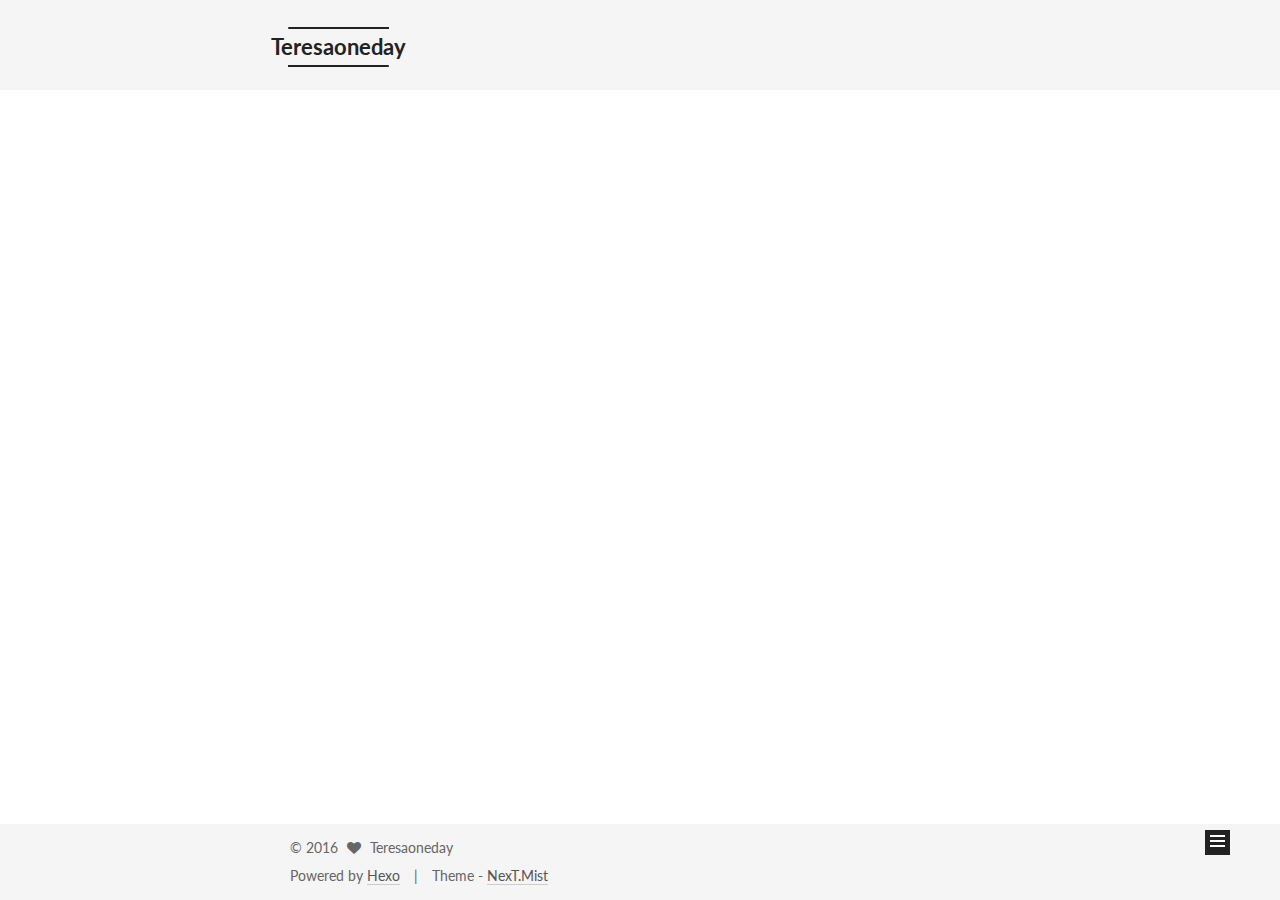
==== index.html @ 69034a3d "Site updated: 2016-11-08 19:43:27" ====
<!doctype html>



  


<html class="theme-next mist use-motion">
<head>
  <meta charset="UTF-8"/>
<meta http-equiv="X-UA-Compatible" content="IE=edge,chrome=1" />
<meta name="viewport" content="width=device-width, initial-scale=1, maximum-scale=1"/>



<meta http-equiv="Cache-Control" content="no-transform" />
<meta http-equiv="Cache-Control" content="no-siteapp" />












  
  
  <link href="/lib/fancybox/source/jquery.fancybox.css?v=2.1.5" rel="stylesheet" type="text/css" />




  
  
  
  

  
    
    
  

  

  

  

  

  
    
    
    <link href="//fonts.googleapis.com/css?family=Lato:300,300italic,400,400italic,700,700italic&subset=latin,latin-ext" rel="stylesheet" type="text/css">
  






<link href="/lib/font-awesome/css/font-awesome.min.css?v=4.4.0" rel="stylesheet" type="text/css" />

<link href="/css/main.css?v=5.0.2" rel="stylesheet" type="text/css" />


  <meta name="keywords" content="Hexo, NexT" />








  <link rel="shortcut icon" type="image/x-icon" href="/favicon.ico?v=5.0.2" />






<meta property="og:type" content="website">
<meta property="og:title" content="Teresaoneday">
<meta property="og:url" content="http://yoursite.com/index.html">
<meta property="og:site_name" content="Teresaoneday">
<meta name="twitter:card" content="summary">
<meta name="twitter:title" content="Teresaoneday">



<script type="text/javascript" id="hexo.configuration">
  var NexT = window.NexT || {};
  var CONFIG = {
    scheme: 'Mist',
    sidebar: {"position":"left","display":"post"},
    fancybox: true,
    motion: true,
    duoshuo: {
      userId: '0',
      author: 'Author'
    }
  };
</script>




  <link rel="canonical" href="http://yoursite.com/"/>


  <title> Teresaoneday </title>
</head>

<body itemscope itemtype="//schema.org/WebPage" lang="">

  










  
  
    
  

  <div class="container one-collumn sidebar-position-left 
   page-home 
 ">
    <div class="headband"></div>

    <header id="header" class="header" itemscope itemtype="//schema.org/WPHeader">
      <div class="header-inner"><div class="site-meta ">
  

  <div class="custom-logo-site-title">
    <a href="/"  class="brand" rel="start">
      <span class="logo-line-before"><i></i></span>
      <span class="site-title">Teresaoneday</span>
      <span class="logo-line-after"><i></i></span>
    </a>
  </div>
  <p class="site-subtitle"></p>
</div>

<div class="site-nav-toggle">
  <button>
    <span class="btn-bar"></span>
    <span class="btn-bar"></span>
    <span class="btn-bar"></span>
  </button>
</div>

<nav class="site-nav">
  

  
    <ul id="menu" class="menu">
      
        
        <li class="menu-item menu-item-home">
          <a href="/" rel="section">
            
            Home
          </a>
        </li>
      
        
        <li class="menu-item menu-item-archives">
          <a href="/archives" rel="section">
            
            Archives
          </a>
        </li>
      
        
        <li class="menu-item menu-item-tags">
          <a href="/tags" rel="section">
            
            Tags
          </a>
        </li>
      
        
        <li class="menu-item menu-item-schedule">
          <a href="/schedule" rel="section">
            
            Schedule
          </a>
        </li>
      

      
    </ul>
  

  
</nav>

 </div>
    </header>

    <main id="main" class="main">
      <div class="main-inner">
        <div class="content-wrap">
          <div id="content" class="content">
            
  <section id="posts" class="posts-expand">
    
      

  
  

  
  
  

  <article class="post post-type-normal " itemscope itemtype="//schema.org/Article">

    
      <header class="post-header">

        
        
          <h1 class="post-title" itemprop="name headline">
            
            
              
                
                <a class="post-title-link" href="/2016/11/08/hello-world/" itemprop="url">
                  Hello Teresaoneday
                </a>
              
            
          </h1>
        

        <div class="post-meta">
          <span class="post-time">
            <span class="post-meta-item-icon">
              <i class="fa fa-calendar-o"></i>
            </span>
            <span class="post-meta-item-text">Posted on</span>
            <time itemprop="dateCreated" datetime="2016-11-08T18:51:09+08:00" content="2016-11-08">
              2016-11-08
            </time>
          </span>

          

          
            
          

          

          
          

          
        </div>
      </header>
    


    <div class="post-body" itemprop="articleBody">

      
      

      
        
          
            <p>Welcome to <a href="https://hexo.io/" target="_blank" rel="external">Hexo</a>! This is your very first post. Check <a href="https://hexo.io/docs/" target="_blank" rel="external">documentation</a> for more info. If you get any problems when using Hexo, you can find the answer in <a href="https://hexo.io/docs/troubleshooting.html" target="_blank" rel="external">troubleshooting</a> or you can ask me on <a href="https://github.com/hexojs/hexo/issues" target="_blank" rel="external">GitHub</a>.</p>

          
        
      
    </div>

    <div>
      
    </div>

    <div>
      
    </div>

    <footer class="post-footer">
      

      

      
      
        <div class="post-eof"></div>
      
    </footer>
  </article>


    
  </section>

  


          </div>
          


          

        </div>
        
          
  
  <div class="sidebar-toggle">
    <div class="sidebar-toggle-line-wrap">
      <span class="sidebar-toggle-line sidebar-toggle-line-first"></span>
      <span class="sidebar-toggle-line sidebar-toggle-line-middle"></span>
      <span class="sidebar-toggle-line sidebar-toggle-line-last"></span>
    </div>
  </div>

  <aside id="sidebar" class="sidebar">
    <div class="sidebar-inner">

      

      

      <section class="site-overview sidebar-panel  sidebar-panel-active ">
        <div class="site-author motion-element" itemprop="author" itemscope itemtype="//schema.org/Person">
          <img class="site-author-image" itemprop="image"
               src="/images/avatar.gif"
               alt="Teresaoneday" />
          <p class="site-author-name" itemprop="name">Teresaoneday</p>
          <p class="site-description motion-element" itemprop="description"></p>
        </div>
        <nav class="site-state motion-element">
          <div class="site-state-item site-state-posts">
            <a href="/archives">
              <span class="site-state-item-count">1</span>
              <span class="site-state-item-name">posts</span>
            </a>
          </div>

          

          

        </nav>

        

        <div class="links-of-author motion-element">
          
        </div>

        
        

        
        

      </section>

      

    </div>
  </aside>


        
      </div>
    </main>

    <footer id="footer" class="footer">
      <div class="footer-inner">
        <div class="copyright" >
  
  &copy; 
  <span itemprop="copyrightYear">2016</span>
  <span class="with-love">
    <i class="fa fa-heart"></i>
  </span>
  <span class="author" itemprop="copyrightHolder">Teresaoneday</span>
</div>

<div class="powered-by">
  Powered by <a class="theme-link" href="https://hexo.io">Hexo</a>
</div>

<div class="theme-info">
  Theme -
  <a class="theme-link" href="https://github.com/iissnan/hexo-theme-next">
    NexT.Mist
  </a>
</div>

        

        
      </div>
    </footer>

    <div class="back-to-top">
      <i class="fa fa-arrow-up"></i>
    </div>
  </div>

  

<script type="text/javascript">
  if (Object.prototype.toString.call(window.Promise) !== '[object Function]') {
    window.Promise = null;
  }
</script>









  



  
  <script type="text/javascript" src="/lib/jquery/index.js?v=2.1.3"></script>

  
  <script type="text/javascript" src="/lib/fastclick/lib/fastclick.min.js?v=1.0.6"></script>

  
  <script type="text/javascript" src="/lib/jquery_lazyload/jquery.lazyload.js?v=1.9.7"></script>

  
  <script type="text/javascript" src="/lib/velocity/velocity.min.js?v=1.2.1"></script>

  
  <script type="text/javascript" src="/lib/velocity/velocity.ui.min.js?v=1.2.1"></script>

  
  <script type="text/javascript" src="/lib/fancybox/source/jquery.fancybox.pack.js?v=2.1.5"></script>


  


  <script type="text/javascript" src="/js/src/utils.js?v=5.0.2"></script>

  <script type="text/javascript" src="/js/src/motion.js?v=5.0.2"></script>



  
  

  

  


  <script type="text/javascript" src="/js/src/bootstrap.js?v=5.0.2"></script>



  



  




  
  

  

  

  

  


</body>
</html>
---- css/main.css ----
/* normalize.css v3.0.2 | MIT License | git.io/normalize */
html {
  font-family: sans-serif; /* 1 */
  -ms-text-size-adjust: 100%; /* 2 */
  -webkit-text-size-adjust: 100%; /* 2 */
}
body {
  margin: 0;
}
article,
aside,
details,
figcaption,
figure,
footer,
header,
hgroup,
main,
menu,
nav,
section,
summary {
  display: block;
}
audio,
canvas,
progress,
video {
  display: inline-block; /* 1 */
  vertical-align: baseline; /* 2 */
}
audio:not([controls]) {
  display: none;
  height: 0;
}
[hidden],
template {
  display: none;
}
a {
  background-color: transparent;
}
a:active,
a:hover {
  outline: 0;
}
abbr[title] {
  border-bottom: 1px dotted;
}
b,
strong {
  font-weight: bold;
}
dfn {
  font-style: italic;
}
h1 {
  font-size: 2em;
  margin: 0.67em 0;
}
mark {
  background: #ff0;
  color: #000;
}
small {
  font-size: 80%;
}
sub,
sup {
  font-size: 75%;
  line-height: 0;
  position: relative;
  vertical-align: baseline;
}
sup {
  top: -0.5em;
}
sub {
  bottom: -0.25em;
}
img {
  border: 0;
}
svg:not(:root) {
  overflow: hidden;
}
figure {
  margin: 1em 40px;
}
hr {
  -moz-box-sizing: content-box;
  box-sizing: content-box;
  height: 0;
}
pre {
  overflow: auto;
}
code,
kbd,
pre,
samp {
  font-family: monospace, monospace;
  font-size: 1em;
}
button,
input,
optgroup,
select,
textarea {
  color: inherit; /* 1 */
  font: inherit; /* 2 */
  margin: 0; /* 3 */
}
button {
  overflow: visible;
}
button,
select {
  text-transform: none;
}
button,
html input[type="button"],
input[type="reset"],
input[type="submit"] {
  -webkit-appearance: button; /* 2 */
  cursor: pointer; /* 3 */
}
button[disabled],
html input[disabled] {
  cursor: default;
}
button::-moz-focus-inner,
input::-moz-focus-inner {
  border: 0;
  padding: 0;
}
input {
  line-height: normal;
}
input[type="checkbox"],
input[type="radio"] {
  box-sizing: border-box; /* 1 */
  padding: 0; /* 2 */
}
input[type="number"]::-webkit-inner-spin-button,
input[type="number"]::-webkit-outer-spin-button {
  height: auto;
}
input[type="search"] {
  -webkit-appearance: textfield; /* 1 */
  -moz-box-sizing: content-box;
  -webkit-box-sizing: content-box; /* 2 */
  box-sizing: content-box;
}
input[type="search"]::-webkit-search-cancel-button,
input[type="search"]::-webkit-search-decoration {
  -webkit-appearance: none;
}
fieldset {
  border: 1px solid #c0c0c0;
  margin: 0 2px;
  padding: 0.35em 0.625em 0.75em;
}
legend {
  border: 0; /* 1 */
  padding: 0; /* 2 */
}
textarea {
  overflow: auto;
}
optgroup {
  font-weight: bold;
}
table {
  border-collapse: collapse;
  border-spacing: 0;
}
td,
th {
  padding: 0;
}
::selection {
  background: #262a30;
  color: #fff;
}
body {
  position: relative;
  font-family: 'Lato', "PingFang SC", "Microsoft YaHei", sans-serif;
  font-size: 14px;
  line-height: 2;
  color: #555;
  background: #fff;
}
@media (max-width: 767px) {
  body {
    padding-right: 0 !important;
  }
}
@media (min-width: 768px) and (max-width: 991px) {
  body {
    padding-right: 0 !important;
  }
}
@media (min-width: 1600px) {
  body {
    font-size: 16px;
  }
}
h1,
h2,
h3,
h4,
h5,
h6 {
  margin: 0;
  padding: 0;
  font-weight: bold;
  line-height: 1.5;
  font-family: 'Lato', "PingFang SC", "Microsoft YaHei", sans-serif;
}
h2,
h3,
h4,
h5,
h6 {
  margin: 20px 0 15px;
}
h1 {
  font-size: 24px;
}
@media (max-width: 767px) {
  h1 {
    font-size: 20px;
  }
}
h2 {
  font-size: 22px;
}
@media (max-width: 767px) {
  h2 {
    font-size: 18px;
  }
}
h3 {
  font-size: 20px;
}
@media (max-width: 767px) {
  h3 {
    font-size: 16px;
  }
}
h4 {
  font-size: 18px;
}
@media (max-width: 767px) {
  h4 {
    font-size: 14px;
  }
}
h5 {
  font-size: 16px;
}
@media (max-width: 767px) {
  h5 {
    font-size: 12px;
  }
}
h6 {
  font-size: 14px;
}
@media (max-width: 767px) {
  h6 {
    font-size: 10px;
  }
}
p {
  margin: 0 0 25px 0;
}
a {
  color: #555;
  text-decoration: none;
  border-bottom: 1px solid #999;
  word-wrap: break-word;
}
a:hover {
  color: #222;
  border-bottom-color: #222;
}
ul {
  list-style: none;
}
blockquote {
  margin: 0;
  padding: 0;
}
img {
  display: block;
  margin: auto;
  max-width: 100%;
  height: auto;
}
hr {
  margin: 40px 0;
  height: 3px;
  border: none;
  background-color: #ddd;
  background-image: repeating-linear-gradient(-45deg, #fff, #fff 4px, transparent 4px, transparent 8px);
}
blockquote {
  padding: 0 15px;
  color: #666;
  border-left: 4px solid #ddd;
}
blockquote cite::before {
  content: "-";
  padding: 0 5px;
}
dt {
  font-weight: 700;
}
dd {
  margin: 0;
  padding: 0;
}
.text-left {
  text-align: left;
}
.text-center {
  text-align: center;
}
.text-right {
  text-align: right;
}
.text-justify {
  text-align: justify;
}
.text-nowrap {
  white-space: nowrap;
}
.text-lowercase {
  text-transform: lowercase;
}
.text-uppercase {
  text-transform: uppercase;
}
.text-capitalize {
  text-transform: capitalize;
}
.center-block {
  display: block;
  margin-left: auto;
  margin-right: auto;
}
.clearfix:before,
.clearfix:after {
  content: " ";
  display: table;
}
.clearfix:after {
  clear: both;
}
.pullquote {
  width: 45%;
}
.pullquote.left {
  float: left;
  margin-left: 5px;
  margin-right: 10px;
}
.pullquote.right {
  float: right;
  margin-left: 10px;
  margin-right: 5px;
}
.affix.affix.affix {
  position: fixed;
}
.translation {
  margin-top: -20px;
  font-size: 14px;
  color: #999;
}
.scrollbar-measure {
  width: 100px;
  height: 100px;
  overflow: scroll;
  position: absolute;
  top: -9999px;
}
.use-motion .motion-element {
  opacity: 0;
}
#local-search-input {
  padding: 3px;
  border: none;
  text-indent: 14px;
  border-radius: 0;
  width: 140px;
  outline: none;
  border-bottom: 1px solid #999;
  background: inherit;
  opacity: 0.5;
}
#local-search-input:focus {
  opacity: 1;
}
.search-icon {
  position: absolute;
  top: 9px;
}
table {
  margin: 20px 0;
  width: 100%;
  border-collapse: collapse;
  border-spacing: 0;
  border: 1px solid #ddd;
  font-size: 14px;
  table-layout: fixed;
  word-wrap: break-all;
}
table>tbody>tr:nth-of-type(odd) {
  background-color: #f9f9f9;
}
table>tbody>tr:hover {
  background-color: #f5f5f5;
}
caption,
th,
td {
  padding: 8px;
  text-align: left;
  vertical-align: middle;
  font-weight: normal;
}
th,
td {
  border-bottom: 3px solid #ddd;
  border-right: 1px solid #eee;
}
th {
  padding-bottom: 10px;
  font-weight: 700;
}
td {
  border-bottom-width: 1px;
}
html,
body {
  height: 100%;
}
.container {
  position: relative;
  min-height: 100%;
}
.header-inner {
  margin: 0 auto;
  padding: 100px 0 70px;
  width: 700px;
}
@media (min-width: 1600px) {
  .container .header-inner {
    width: 900px;
  }
}
.main {
  padding-bottom: 150px;
}
.main-inner {
  margin: 0 auto;
  width: 700px;
}
@media (min-width: 1600px) {
  .container .main-inner {
    width: 900px;
  }
}
.footer {
  position: absolute;
  left: 0;
  bottom: 0;
  width: 100%;
  min-height: 50px;
}
.footer-inner {
  box-sizing: border-box;
  margin: 20px auto;
  width: 700px;
}
@media (min-width: 1600px) {
  .container .footer-inner {
    width: 900px;
  }
}
pre,
.highlight {
  overflow: auto;
  margin: 20px 0;
  padding: 15px;
  font-size: 13px;
  color: #4d4d4c;
  background: #f7f7f7;
  line-height: 1.6;
}
pre,
code {
  font-family: consolas, Menlo, "PingFang SC", "Microsoft YaHei", monospace;
}
code {
  padding: 2px 4px;
  word-wrap: break-all;
  color: #4d4d4c;
  background: #f7f7f7;
  border-radius: 3px;
  font-size: 13px;
}
pre code {
  padding: 0;
  color: #4d4d4c;
  background: none;
  text-shadow: none;
}
.highlight pre {
  border: none;
  margin: 0;
  padding: 1px;
}
.highlight table {
  margin: 0;
  width: auto;
  border: none;
}
.highlight td {
  border: none;
  padding: 0;
}
.highlight figcaption {
  font-size: 1em;
  color: #4d4d4c;
  line-height: 1em;
  margin-bottom: 1em;
}
.highlight figcaption:before,
.highlight figcaption:after {
  content: " ";
  display: table;
}
.highlight figcaption:after {
  clear: both;
}
.highlight figcaption a {
  float: right;
  color: #4d4d4c;
}
.highlight figcaption a:hover {
  border-bottom-color: #4d4d4c;
}
.highlight .gutter pre {
  color: #666;
  text-align: right;
  padding-right: 20px;
}
.highlight .line {
  height: 20px;
}
.gutter {
  -webkit-user-select: none;
  -moz-user-select: none;
  -ms-user-select: none;
  user-select: none;
}
.gist table {
  width: auto;
}
.gist table td {
  border: none;
}
pre .deletion {
  background: #fdd;
}
pre .addition {
  background: #dfd;
}
pre .meta {
  color: #8959a8;
}
pre .comment {
  color: #8e908c;
}
pre .variable,
pre .attribute,
pre .tag,
pre .regexp,
pre .ruby .constant,
pre .xml .tag .title,
pre .xml .pi,
pre .xml .doctype,
pre .html .doctype,
pre .css .id,
pre .css .class,
pre .css .pseudo {
  color: #c82829;
}
pre .number,
pre .preprocessor,
pre .built_in,
pre .literal,
pre .params,
pre .constant,
pre .command {
  color: #f5871f;
}
pre .ruby .class .title,
pre .css .rules .attribute,
pre .string,
pre .value,
pre .inheritance,
pre .header,
pre .ruby .symbol,
pre .xml .cdata,
pre .special,
pre .number,
pre .formula {
  color: #718c00;
}
pre .title,
pre .css .hexcolor {
  color: #3e999f;
}
pre .function,
pre .python .decorator,
pre .python .title,
pre .ruby .function .title,
pre .ruby .title .keyword,
pre .perl .sub,
pre .javascript .title,
pre .coffeescript .title {
  color: #4271ae;
}
pre .keyword,
pre .javascript .function {
  color: #8959a8;
}
.full-image.full-image.full-image {
  border: none;
  max-width: 100%;
  width: auto;
  margin: 20px auto;
}
@media (min-width: 992px) {
  .full-image.full-image.full-image {
    max-width: none;
    width: 126%;
    margin: 0 -13%;
  }
}
.blockquote-center,
.page-home .post-type-quote blockquote,
.page-post-detail .post-type-quote blockquote {
  position: relative;
  margin: 40px 0;
  padding: 0;
  border-left: none;
  text-align: center;
}
.blockquote-center::before,
.page-home .post-type-quote blockquote::before,
.page-post-detail .post-type-quote blockquote::before,
.blockquote-center::after,
.page-home .post-type-quote blockquote::after,
.page-post-detail .post-type-quote blockquote::after {
  position: absolute;
  content: ' ';
  display: block;
  width: 100%;
  height: 24px;
  opacity: 0.2;
  background-repeat: no-repeat;
  background-position: 0 -6px;
  background-size: 22px 22px;
}
.blockquote-center::before,
.page-home .post-type-quote blockquote::before,
.page-post-detail .post-type-quote blockquote::before {
  top: -20px;
  background-image: url("../images/quote-l.svg");
  border-top: 1px solid #ccc;
}
.blockquote-center::after,
.page-home .post-type-quote blockquote::after,
.page-post-detail .post-type-quote blockquote::after {
  bottom: -20px;
  background-image: url("../images/quote-r.svg");
  border-bottom: 1px solid #ccc;
  background-position: 100% 8px;
}
.blockquote-center p,
.page-home .post-type-quote blockquote p,
.page-post-detail .post-type-quote blockquote p,
.blockquote-center div,
.page-home .post-type-quote blockquote div,
.page-post-detail .post-type-quote blockquote div {
  text-align: center;
}
.post .post-body .group-picture img {
  box-sizing: border-box;
  padding: 0 3px;
  border: none;
}
.post .group-picture-row {
  overflow: hidden;
  margin-top: 6px;
}
.post .group-picture-row:first-child {
  margin-top: 0;
}
.post .group-picture-column {
  float: left;
}
.page-post-detail .post-body .group-picture-column {
  float: none;
  margin-top: 10px;
  width: auto !important;
}
.page-post-detail .post-body .group-picture-column img {
  margin: 0 auto;
}
.page-archive .group-picture-container {
  overflow: hidden;
}
.page-archive .group-picture-row {
  float: left;
}
.page-archive .group-picture-row:first-child {
  margin-top: 6px;
}
.page-archive .group-picture-column {
  max-width: 150px;
  max-height: 150px;
}
.btn {
  display: inline-block;
  padding: 0 20px;
  font-size: 14px;
  color: #fff;
  background: #222;
  border: 2px solid #222;
  text-decoration: none;
  border-radius: 0;
  transition-property: background-color;
  transition-duration: 0.2s;
  transition-timing-function: ease-in-out;
  transition-delay: 0s;
}
.btn:hover,
.post-more-link .btn:hover {
  border-color: #222;
  color: #222;
  background: #fff;
}
.btn-bar {
  display: block;
  width: 22px;
  height: 2px;
  background: #555;
  border-radius: 1px;
}
.btn-bar+.btn-bar {
  margin-top: 4px;
}
.pagination {
  margin: 120px 0 40px;
  text-align: center;
  border-top: 1px solid #eee;
}
.page-number-basic,
.pagination .prev,
.pagination .next,
.pagination .page-number,
.pagination .space {
  display: inline-block;
  position: relative;
  top: -1px;
  margin: 0 10px;
  padding: 0 10px;
  line-height: 30px;
}
@media (max-width: 767px) {
  .page-number-basic,
  .pagination .prev,
  .pagination .next,
  .pagination .page-number,
  .pagination .space {
    margin: 0 5px;
  }
}
.pagination .prev,
.pagination .next,
.pagination .page-number {
  border-bottom: 0;
  border-top: 1px solid #eee;
  transition-property: border-color;
  transition-duration: 0.2s;
  transition-timing-function: ease-in-out;
  transition-delay: 0s;
}
.pagination .prev:hover,
.pagination .next:hover,
.pagination .page-number:hover {
  border-top-color: #222;
}
.pagination .space {
  padding: 0;
  margin: 0;
}
.pagination .prev {
  margin-left: 0;
}
.pagination .next {
  margin-right: 0;
}
.pagination .page-number.current {
  color: #fff;
  background: #ccc;
  border-top-color: #ccc;
}
@media (max-width: 767px) {
  .pagination {
    border-top: none;
  }
  .pagination .prev,
  .pagination .next,
  .pagination .page-number {
    margin-bottom: 10px;
    border-top: 0;
    border-bottom: 1px solid #eee;
  }
  .pagination .prev:hover,
  .pagination .next:hover,
  .pagination .page-number:hover {
    border-bottom-color: #222;
  }
}
.comments {
  margin: 60px 20px 0;
}
.tag-cloud {
  text-align: center;
}
.tag-cloud a {
  display: inline-block;
  margin: 10px;
}
.back-to-top {
  box-sizing: border-box;
  position: fixed;
  bottom: -100px;
  right: 50px;
  z-index: 1050;
  padding: 0 6px;
  width: 25px;
  background: #222;
  font-size: 12px;
  opacity: 1;
  color: #fff;
  cursor: pointer;
  text-align: center;
  -webkit-transform: translateZ(0);
  transition-property: bottom;
  transition-duration: 0.2s;
  transition-timing-function: ease-in-out;
  transition-delay: 0s;
}
@media (max-width: 767px) {
  .back-to-top {
    display: none;
  }
}
@media (min-width: 768px) and (max-width: 991px) {
  .back-to-top {
    display: none;
  }
}
.back-to-top.back-to-top-on {
  bottom: 19px;
}
.header {
  background: #fff;
}
.header-inner {
  position: relative;
}
.headband {
  height: 3px;
  background: #222;
}
.site-meta {
  margin: 0;
  text-align: left;
}
@media (max-width: 767px) {
  .site-meta {
    text-align: center;
  }
}
.brand {
  position: relative;
  display: inline-block;
  padding: 0 40px;
  color: #222;
  background: #222;
  border-bottom: none;
}
.brand:hover {
  color: #222;
}
.logo {
  display: inline-block;
  margin-right: 5px;
  line-height: 36px;
  vertical-align: top;
}
.site-title {
  display: inline-block;
  vertical-align: top;
  line-height: 36px;
  font-size: 20px;
  font-weight: normal;
  font-family: 'Lato', "PingFang SC", "Microsoft YaHei", sans-serif;
}
.site-subtitle {
  margin-top: 10px;
  font-size: 13px;
  color: #999;
}
.use-motion .brand {
  opacity: 0;
}
.use-motion .logo,
.use-motion .site-title,
.use-motion .site-subtitle {
  opacity: 0;
  position: relative;
  top: -10px;
}
.site-nav-toggle {
  display: none;
  position: absolute;
  top: 10px;
  left: 10px;
}
@media (max-width: 767px) {
  .site-nav-toggle {
    display: block;
  }
}
.site-nav-toggle button {
  margin-top: 2px;
  padding: 9px 10px;
  background: transparent;
  border: none;
}
@media (max-width: 767px) {
  .site-nav {
    display: none;
    margin: 0 -10px;
    padding: 0 10px;
    clear: both;
    border-top: 1px solid #ddd;
  }
}
@media (min-width: 768px) and (max-width: 991px) {
  .site-nav {
    display: block !important;
  }
}
@media (min-width: 992px) {
  .site-nav {
    display: block !important;
  }
}
.menu {
  margin-top: 20px;
  padding-left: 0;
  text-align: center;
}
.menu .menu-item {
  display: inline-block;
  margin: 0 10px;
}
@media screen and (max-width: 767px) {
  .menu .menu-item {
    margin-top: 10px;
  }
}
.menu .menu-item a {
  display: block;
  font-size: 13px;
  text-transform: capitalize;
  line-height: inherit;
  border-bottom: 1px solid transparent;
  transition-property: border-color;
  transition-duration: 0.2s;
  transition-timing-function: ease-in-out;
  transition-delay: 0s;
}
.menu .menu-item a:hover {
  border-bottom-color: #222;
}
.menu .menu-item .fa {
  margin-right: 5px;
}
.use-motion .menu-item {
  opacity: 0;
}
.post-body {
  font-family: 'Lato', "PingFang SC", "Microsoft YaHei", sans-serif;
}
@media (max-width: 767px) {
  .post-body {
    word-break: break-word;
  }
}
.post-body .fancybox img {
  display: block !important;
  margin: 0 auto;
  cursor: pointer;
  cursor: zoom-in;
  cursor: -webkit-zoom-in;
}
.post-body .image-caption,
.post-body .figure .caption {
  margin: 10px auto 15px;
  text-align: center;
  font-size: 14px;
  color: #999;
  font-weight: bold;
  line-height: 1;
}
.post-sticky-flag {
  display: inline-block;
  font-size: 16px;
  -ms-transform: rotate(30deg);
  -webkit-transform: rotate(30deg);
  -moz-transform: rotate(30deg);
  -ms-transform: rotate(30deg);
  -o-transform: rotate(30deg);
  transform: rotate(30deg);
}
.posts-expand {
  padding-top: 40px;
}
@media (max-width: 767px) {
  .posts-expand {
    margin: 0 20px;
  }
  .post-body pre,
  .post-body .highlight {
    padding: 10px;
  }
  .post-body pre .gutter pre,
  .post-body .highlight .gutter pre {
    padding-right: 10px;
  }
}
@media (min-width: 992px) {
  .posts-expand .post-body {
    text-align: justify;
  }
}
.posts-expand .post-body h2,
.posts-expand .post-body h3,
.posts-expand .post-body h4,
.posts-expand .post-body h5,
.posts-expand .post-body h6 {
  padding-top: 10px;
}
.posts-expand .post-body h2 .header-anchor,
.posts-expand .post-body h3 .header-anchor,
.posts-expand .post-body h4 .header-anchor,
.posts-expand .post-body h5 .header-anchor,
.posts-expand .post-body h6 .header-anchor {
  float: right;
  margin-left: 10px;
  color: #ccc;
  border-bottom-style: none;
  visibility: hidden;
}
.posts-expand .post-body h2 .header-anchor:hover,
.posts-expand .post-body h3 .header-anchor:hover,
.posts-expand .post-body h4 .header-anchor:hover,
.posts-expand .post-body h5 .header-anchor:hover,
.posts-expand .post-body h6 .header-anchor:hover {
  color: inherit;
}
.posts-expand .post-body h2:hover .header-anchor,
.posts-expand .post-body h3:hover .header-anchor,
.posts-expand .post-body h4:hover .header-anchor,
.posts-expand .post-body h5:hover .header-anchor,
.posts-expand .post-body h6:hover .header-anchor {
  visibility: visible;
}
.posts-expand .post-body ul li {
  list-style: circle;
}
.posts-expand .post-body img {
  box-sizing: border-box;
  margin: auto;
  padding: 3px;
  border: 1px solid #ddd;
}
.posts-expand .fancybox img {
  margin: 0 auto;
}
@media (max-width: 767px) {
  .posts-collapse {
    margin: 0 20px;
  }
  .posts-collapse .post-title,
  .posts-collapse .post-meta {
    display: block;
    width: auto;
    text-align: left;
  }
}
.posts-collapse {
  position: relative;
  z-index: 1010;
  margin-left: 0;
}
.posts-collapse::after {
  content: " ";
  position: absolute;
  top: 20px;
  left: 0;
  margin-left: -2px;
  width: 4px;
  height: 100%;
  background: #f5f5f5;
  z-index: -1;
}
@media (max-width: 767px) {
  .posts-collapse {
    margin: 0 20px;
  }
}
.posts-collapse .collection-title {
  position: relative;
  margin: 60px 0;
}
.posts-collapse .collection-title h2 {
  margin-left: 20px;
}
.posts-collapse .collection-title small {
  color: #bbb;
}
.posts-collapse .collection-title::before {
  content: " ";
  position: absolute;
  left: 0;
  top: 50%;
  margin-left: -4px;
  margin-top: -4px;
  width: 8px;
  height: 8px;
  background: #bbb;
  border-radius: 50%;
}
.posts-collapse .post {
  margin: 30px 0;
}
.posts-collapse .post-header {
  position: relative;
  transition-duration: 0.2s;
  transition-timing-function: ease-in-out;
  transition-delay: 0s;
  transition-property: border;
  border-bottom: 1px dashed #ccc;
}
.posts-collapse .post-header::before {
  content: " ";
  position: absolute;
  left: 0;
  top: 12px;
  width: 6px;
  height: 6px;
  margin-left: -4px;
  background: #bbb;
  border-radius: 50%;
  border: 1px solid #fff;
  transition-duration: 0.2s;
  transition-timing-function: ease-in-out;
  transition-delay: 0s;
  transition-property: background;
}
.posts-collapse .post-header:hover {
  border-bottom-color: #666;
}
.posts-collapse .post-header:hover::before {
  background: #222;
}
.posts-collapse .post-meta {
  position: absolute;
  font-size: 12px;
  left: 20px;
  top: 5px;
}
.posts-collapse .post-comments-count {
  display: none;
}
.posts-collapse .post-title {
  margin-left: 60px;
  font-size: 16px;
  font-weight: normal;
  line-height: inherit;
}
.posts-collapse .post-title::after {
  margin-left: 3px;
  opacity: 0.6;
}
.posts-collapse .post-title a {
  color: #666;
  border-bottom: none;
}
.page-home .post-type-quote .post-header,
.page-post-detail .post-type-quote .post-header,
.page-home .post-type-quote .post-tags,
.page-post-detail .post-type-quote .post-tags {
  display: none;
}
.posts-expand .post-title {
  font-size: 26px;
  text-align: center;
  word-break: break-word;
  font-weight: 400;
}
@media (max-width: 767px) {
  .posts-expand .post-title {
    font-size: 22px;
  }
}
.posts-expand .post-title-link {
  display: inline-block;
  position: relative;
  color: #555;
  border-bottom: none;
  line-height: 1.2;
  vertical-align: top;
}
.posts-expand .post-title-link::before {
  content: "";
  position: absolute;
  width: 100%;
  height: 2px;
  bottom: 0;
  left: 0;
  background-color: #000;
  visibility: hidden;
  -webkit-transform: scaleX(0);
  -moz-transform: scaleX(0);
  -ms-transform: scaleX(0);
  -o-transform: scaleX(0);
  transform: scaleX(0);
  transition-duration: 0.2s;
  transition-timing-function: ease-in-out;
  transition-delay: 0s;
}
.posts-expand .post-title-link:hover::before {
  visibility: visible;
  -webkit-transform: scaleX(1);
  -moz-transform: scaleX(1);
  -ms-transform: scaleX(1);
  -o-transform: scaleX(1);
  transform: scaleX(1);
}
.posts-expand .post-title-link .fa {
  font-size: 16px;
}
.posts-expand .post-meta {
  margin: 3px 0 60px 0;
  color: #999;
  font-family: 'Lato', "PingFang SC", "Microsoft YaHei", sans-serif;
  font-size: 12px;
  text-align: center;
}
.posts-expand .post-meta .post-category-list {
  display: inline-block;
  margin: 0;
  padding: 3px;
}
.posts-expand .post-meta .post-category-list-link {
  color: #999;
}
.post-meta-item-icon {
  display: none;
  margin-right: 3px;
}
@media (min-width: 768px) and (max-width: 991px) {
  .post-meta-item-icon {
    display: inline-block;
  }
}
@media (max-width: 767px) {
  .post-meta-item-icon {
    display: inline-block;
  }
}
@media (min-width: 768px) and (max-width: 991px) {
  .post-meta-item-text {
    display: none;
  }
}
@media (max-width: 767px) {
  .post-meta-item-text {
    display: none;
  }
}
@media (max-width: 767px) {
  .posts-expand .post-comments-count {
    display: none;
  }
}
.post-more-link {
  margin-top: 50px;
}
.post-more-link .btn {
  color: #555;
  font-size: 14px;
  background: transparent;
  border-radius: 0;
  line-height: 2;
}
.posts-expand .post-tags {
  margin-top: 40px;
  text-align: center;
}
.posts-expand .post-tags a {
  display: inline-block;
  margin-right: 10px;
  font-size: 13px;
}
.post-nav {
  overflow: hidden;
  margin-top: 60px;
  padding: 10px;
  white-space: nowrap;
  border-top: 1px solid #eee;
}
.post-nav-item {
  display: inline-block;
  width: 50%;
  white-space: normal;
}
.post-nav-item a {
  position: relative;
  display: inline-block;
  line-height: 25px;
  font-size: 14px;
  color: #555;
  border-bottom: none;
}
.post-nav-item a:hover {
  color: #222;
  border-bottom: none;
}
.post-nav-item a:active {
  top: 2px;
}
.post-nav-item a i {
  font-size: 12px;
}
.post-nav-prev {
  text-align: right;
}
.posts-expand .post-eof {
  display: block;
  margin: 80px auto 60px;
  width: 8%;
  height: 1px;
  background: #ccc;
  text-align: center;
}
.post:last-child .post-eof.post-eof.post-eof {
  display: none;
}
.post-gallery {
  display: table;
  table-layout: fixed;
  width: 100%;
  border-collapse: separate;
}
.post-gallery-row {
  display: table-row;
}
.post-gallery .post-gallery-img {
  display: table-cell;
  text-align: center;
  vertical-align: middle;
  border: none;
}
.post-gallery .post-gallery-img img {
  max-width: 100%;
  max-height: 100%;
  border: none;
}
.fancybox-close,
.fancybox-close:hover {
  border: none;
}
.sidebar {
  position: fixed;
  right: 0;
  top: 0;
  bottom: 0;
  width: 0;
  z-index: 1040;
  box-shadow: inset 0 2px 6px #000;
  background: #222;
  -webkit-transform: translateZ(0);
}
.sidebar a {
  color: #999;
  border-bottom-color: #555;
}
.sidebar a:hover {
  color: #eee;
}
@media (min-width: 768px) and (max-width: 991px) {
  .sidebar {
    display: none !important;
  }
}
@media (max-width: 767px) {
  .sidebar {
    display: none !important;
  }
}
.sidebar-inner {
  position: relative;
  padding: 20px 10px;
  color: #999;
  text-align: center;
}
.sidebar-toggle {
  position: fixed;
  right: 50px;
  bottom: 45px;
  width: 15px;
  height: 15px;
  padding: 5px;
  background: #222;
  line-height: 0;
  z-index: 1050;
  cursor: pointer;
  -webkit-transform: translateZ(0);
}
@media (min-width: 768px) and (max-width: 991px) {
  .sidebar-toggle {
    display: none;
  }
}
@media (max-width: 767px) {
  .sidebar-toggle {
    display: none;
  }
}
.sidebar-toggle-line {
  position: relative;
  display: inline-block;
  vertical-align: top;
  height: 2px;
  width: 100%;
  background: #fff;
  margin-top: 3px;
}
.sidebar-toggle-line:first-child {
  margin-top: 0;
}
.site-author-image {
  display: block;
  margin: 0 auto;
  padding: 2px;
  max-width: 96px;
  height: auto;
  border: 2px solid #333;
}
.site-author-name {
  margin: 5px 0 0;
  text-align: center;
  color: #f5f5f5;
  font-weight: normal;
}
.site-description {
  margin-top: 5px;
  text-align: center;
  font-size: 14px;
  color: #999;
}
.site-state {
  overflow: hidden;
  line-height: 1.4;
  white-space: nowrap;
  text-align: center;
}
.site-state-item {
  display: inline-block;
  padding: 0 15px;
  border-left: 1px solid #333;
}
.site-state-item:first-child {
  border-left: none;
}
.site-state-item a {
  border-bottom: none;
}
.site-state-item-count {
  display: block;
  text-align: center;
  color: inherit;
  font-weight: 600;
  font-size: 18px;
}
.site-state-item-name {
  font-size: 13px;
  color: inherit;
}
.feed-link {
  margin-top: 20px;
}
.feed-link a {
  display: inline-block;
  padding: 0 15px;
  color: #fc6423;
  border: 1px solid #fc6423;
  border-radius: 4px;
}
.feed-link a i {
  color: #fc6423;
  font-size: 14px;
}
.feed-link a:hover {
  color: #fff;
  background: #fc6423;
}
.feed-link a:hover i {
  color: #fff;
}
.links-of-author {
  margin-top: 20px;
}
.links-of-author a {
  display: inline-block;
  vertical-align: middle;
  margin-right: 10px;
  margin-bottom: 10px;
  border-bottom-color: #555;
  font-size: 13px;
}
.links-of-author a:before {
  display: inline-block;
  vertical-align: middle;
  margin-right: 3px;
  content: " ";
  width: 4px;
  height: 4px;
  border-radius: 50%;
  background: #16c8ed;
}
.links-of-blogroll {
  font-size: 13px;
}
.links-of-blogroll-title {
  margin-top: 20px;
  font-size: 14px;
  font-weight: 600;
}
.links-of-blogroll-list {
  margin: 0;
  padding: 0;
}
.links-of-blogroll-item {
  padding: 2px 10px;
}
.sidebar-nav {
  margin: 0 0 20px;
  padding-left: 0;
}
.sidebar-nav li {
  display: inline-block;
  cursor: pointer;
  border-bottom: 1px solid transparent;
  font-size: 14px;
  color: #555;
}
.sidebar-nav li:hover {
  color: #f5f5f5;
}
.page-post-detail .sidebar-nav-toc {
  padding: 0 5px;
}
.page-post-detail .sidebar-nav-overview {
  margin-left: 10px;
}
.sidebar-nav .sidebar-nav-active {
  color: #87daff;
  border-bottom-color: #87daff;
}
.sidebar-nav .sidebar-nav-active:hover {
  color: #87daff;
}
.sidebar-panel {
  display: none;
}
.sidebar-panel-active {
  display: block;
}
.post-toc-empty {
  font-size: 14px;
  color: #666;
}
.post-toc-wrap {
  overflow: hidden;
}
.post-toc {
  overflow: auto;
}
.post-toc ol {
  margin: 0;
  padding: 0 2px 5px 10px;
  text-align: left;
  list-style: none;
  font-size: 14px;
}
.post-toc ol > ol {
  padding-left: 0;
}
.post-toc ol a {
  transition-duration: 0.2s;
  transition-timing-function: ease-in-out;
  transition-delay: 0s;
  transition-property: all;
  color: #999;
  border-bottom-color: #555;
}
.post-toc ol a:hover {
  color: #ccc;
  border-bottom-color: #ccc;
}
.post-toc .nav-item {
  overflow: hidden;
  text-overflow: ellipsis;
  white-space: nowrap;
  line-height: 1.8;
}
.post-toc .nav .nav-child {
  display: none;
}
.post-toc .nav .active > .nav-child {
  display: block;
}
.post-toc .nav .active-current > .nav-child {
  display: block;
}
.post-toc .nav .active-current > .nav-child > .nav-item {
  display: block;
}
.post-toc .nav .active > a {
  color: #87daff;
  border-bottom-color: #87daff;
}
.post-toc .nav .active-current > a {
  color: #87daff;
}
.post-toc .nav .active-current > a:hover {
  color: #87daff;
}
.footer {
  font-size: 14px;
  color: #999;
}
.footer img {
  border: none;
}
.footer-inner {
  text-align: center;
}
.with-love {
  display: inline-block;
  margin: 0 5px;
}
.powered-by,
.theme-info {
  display: inline-block;
}
.powered-by {
  margin-right: 10px;
}
.powered-by::after {
  content: "|";
  padding-left: 10px;
}
.cc-license {
  margin-top: 10px;
  text-align: center;
}
.cc-license .cc-opacity {
  opacity: 0.7;
  border-bottom: none;
}
.cc-license .cc-opacity:hover {
  opacity: 0.9;
}
.cc-license img {
  display: inline-block;
}
.theme-next #ds-thread #ds-reset {
  color: #555;
}
.theme-next #ds-thread #ds-reset .ds-replybox {
  margin-bottom: 30px;
}
.theme-next #ds-thread #ds-reset .ds-replybox .ds-avatar,
.theme-next #ds-reset .ds-avatar img {
  box-shadow: none;
}
.theme-next #ds-thread #ds-reset .ds-textarea-wrapper {
  border-color: #c7d4e1;
  background: none;
  border-top-right-radius: 3px;
  border-top-left-radius: 3px;
}
.theme-next #ds-thread #ds-reset .ds-textarea-wrapper textarea {
  height: 60px;
}
.theme-next #ds-reset .ds-rounded-top {
  border-radius: 0;
}
.theme-next #ds-thread #ds-reset .ds-post-toolbar {
  box-sizing: border-box;
  border: 1px solid #c7d4e1;
  background: #f6f8fa;
}
.theme-next #ds-thread #ds-reset .ds-post-options {
  height: 40px;
  border: none;
  background: none;
}
.theme-next #ds-thread #ds-reset .ds-toolbar-buttons {
  top: 11px;
}
.theme-next #ds-thread #ds-reset .ds-sync {
  top: 5px;
}
.theme-next #ds-thread #ds-reset .ds-post-button {
  top: 4px;
  right: 5px;
  width: 90px;
  height: 30px;
  border: 1px solid #c5ced7;
  border-radius: 3px;
  background-image: linear-gradient(#fbfbfc, #f5f7f9);
  color: #60676d;
}
.theme-next #ds-thread #ds-reset .ds-post-button:hover {
  background-position: 0 -30px;
  color: #60676d;
}
.theme-next #ds-thread #ds-reset .ds-comments-info {
  padding: 10px 0;
}
.theme-next #ds-thread #ds-reset .ds-sort {
  display: none;
}
.theme-next #ds-thread #ds-reset li.ds-tab a.ds-current {
  border: none;
  background: #f6f8fa;
  color: #60676d;
}
.theme-next #ds-thread #ds-reset li.ds-tab a.ds-current:hover {
  background-color: #e9f0f7;
  color: #60676d;
}
.theme-next #ds-thread #ds-reset li.ds-tab a {
  border-radius: 2px;
  padding: 5px;
}
.theme-next #ds-thread #ds-reset .ds-login-buttons p {
  color: #999;
  line-height: 36px;
}
.theme-next #ds-thread #ds-reset .ds-login-buttons .ds-service-list li {
  height: 28px;
}
.theme-next #ds-thread #ds-reset .ds-service-list a {
  background: none;
  padding: 5px;
  border: 1px solid;
  border-radius: 3px;
  text-align: center;
}
.theme-next #ds-thread #ds-reset .ds-service-list a:hover {
  color: #fff;
  background: #666;
}
.theme-next #ds-thread #ds-reset .ds-service-list .ds-weibo {
  color: #fc9b00;
  border-color: #fc9b00;
}
.theme-next #ds-thread #ds-reset .ds-service-list .ds-weibo:hover {
  background: #fc9b00;
}
.theme-next #ds-thread #ds-reset .ds-service-list .ds-qq {
  color: #60a3ec;
  border-color: #60a3ec;
}
.theme-next #ds-thread #ds-reset .ds-service-list .ds-qq:hover {
  background: #60a3ec;
}
.theme-next #ds-thread #ds-reset .ds-service-list .ds-renren {
  color: #2e7ac4;
  border-color: #2e7ac4;
}
.theme-next #ds-thread #ds-reset .ds-service-list .ds-renren:hover {
  background: #2e7ac4;
}
.theme-next #ds-thread #ds-reset .ds-service-list .ds-douban {
  color: #37994c;
  border-color: #37994c;
}
.theme-next #ds-thread #ds-reset .ds-service-list .ds-douban:hover {
  background: #37994c;
}
.theme-next #ds-thread #ds-reset .ds-service-list .ds-kaixin {
  color: #fef20d;
  border-color: #fef20d;
}
.theme-next #ds-thread #ds-reset .ds-service-list .ds-kaixin:hover {
  background: #fef20d;
}
.theme-next #ds-thread #ds-reset .ds-service-list .ds-netease {
  color: #f00;
  border-color: #f00;
}
.theme-next #ds-thread #ds-reset .ds-service-list .ds-netease:hover {
  background: #f00;
}
.theme-next #ds-thread #ds-reset .ds-service-list .ds-sohu {
  color: #ffcb05;
  border-color: #ffcb05;
}
.theme-next #ds-thread #ds-reset .ds-service-list .ds-sohu:hover {
  background: #ffcb05;
}
.theme-next #ds-thread #ds-reset .ds-service-list .ds-baidu {
  color: #2831e0;
  border-color: #2831e0;
}
.theme-next #ds-thread #ds-reset .ds-service-list .ds-baidu:hover {
  background: #2831e0;
}
.theme-next #ds-thread #ds-reset .ds-service-list .ds-google {
  color: #166bec;
  border-color: #166bec;
}
.theme-next #ds-thread #ds-reset .ds-service-list .ds-google:hover {
  background: #166bec;
}
.theme-next #ds-thread #ds-reset .ds-service-list .ds-weixin {
  color: #00ce0d;
  border-color: #00ce0d;
}
.theme-next #ds-thread #ds-reset .ds-service-list .ds-weixin:hover {
  background: #00ce0d;
}
.theme-next #ds-thread #ds-reset .ds-service-list .ds-more-services {
  border: none;
}
.theme-next #ds-thread #ds-reset .ds-service-list .ds-more-services:hover {
  background: none;
}
.theme-next #ds-reset .duoshuo-ua-admin {
  display: inline-block;
  color: #f00;
}
.theme-next #ds-reset .duoshuo-ua-platform,
.theme-next #ds-reset .duoshuo-ua-browser {
  color: #ccc;
}
.theme-next #ds-reset .duoshuo-ua-platform .fa,
.theme-next #ds-reset .duoshuo-ua-browser .fa {
  display: inline-block;
  margin-right: 3px;
}
.theme-next #ds-reset .duoshuo-ua-separator {
  display: inline-block;
  margin-left: 5px;
}
.theme-next .this_ua {
  background-color: #ccc !important;
  border-radius: 4px;
  padding: 0 5px !important;
  margin: 1px 1px !important;
  border: 1px solid #bbb !important;
  color: #fff;
  display: inline-block !important;
}
.theme-next .this_ua.admin {
  background-color: #d9534f !important;
  border-color: #d9534f !important;
}
.theme-next .this_ua.platform.iOS,
.theme-next .this_ua.platform.Mac,
.theme-next .this_ua.platform.Windows {
  background-color: #39b3d7 !important;
  border-color: #46b8da !important;
}
.theme-next .this_ua.platform.Linux {
  background-color: #3a3a3a !important;
  border-color: #1f1f1f !important;
}
.theme-next .this_ua.platform.Android {
  background-color: #00c47d !important;
  border-color: #01b171 !important;
}
.theme-next .this_ua.browser.Mobile,
.theme-next .this_ua.browser.Chrome {
  background-color: #5cb85c !important;
  border-color: #4cae4c !important;
}
.theme-next .this_ua.browser.Firefox {
  background-color: #f0ad4e !important;
  border-color: #eea236 !important;
}
.theme-next .this_ua.browser.Maxthon,
.theme-next .this_ua.browser.IE {
  background-color: #428bca !important;
  border-color: #357ebd !important;
}
.theme-next .this_ua.browser.baidu,
.theme-next .this_ua.browser.UCBrowser,
.theme-next .this_ua.browser.Opera {
  background-color: #d9534f !important;
  border-color: #d43f3a !important;
}
.theme-next .this_ua.browser.Android,
.theme-next .this_ua.browser.QQBrowser {
  background-color: #78ace9 !important;
  border-color: #4cae4c !important;
}
.post-spread {
  margin-top: 20px;
  text-align: center;
}
.jiathis_style {
  display: inline-block;
}
.jiathis_style a {
  border: none;
}
.post-spread {
  margin-top: 20px;
  text-align: center;
}
.bdshare-slide-button-box a {
  border: none;
}
.bdsharebuttonbox {
  display: inline-block;
}
.bdsharebuttonbox a {
  border: none;
}
ul.search-result-list {
  padding-left: 0px;
  margin: 0px 5px 0px 8px;
}
p.search-result {
  border-bottom: 1px dashed #ccc;
  padding: 5px 0;
}
a.search-result-title {
  font-weight: bold;
}
a.search-result {
  border-bottom: transparent;
  display: block;
  white-space: nowrap;
  overflow: hidden;
  text-overflow: ellipsis;
}
.search-keyword {
  border-bottom: 1px dashed #f00;
  font-size: 14px;
  font-weight: bold;
  color: #f00;
}
#local-search-result {
  height: 88%;
  overflow: auto;
}
.popup {
  display: none;
  position: fixed;
  top: 10%;
  left: 50%;
  width: 700px;
  height: 80%;
  margin-left: -350px;
  padding: 3px 0 0 10px;
  background: #fff;
  color: #333;
  z-index: 9999;
  border-radius: 5px;
}
@media (max-width: 767px) {
  .popup {
    padding: 3px;
    top: 0;
    left: 0;
    margin: 0;
    width: 100%;
    height: 100%;
    border-radius: 0px;
  }
}
.popoverlay {
  position: fixed;
  width: 100%;
  height: 100%;
  top: 0px;
  left: 0px;
  z-index: 2080;
  background-color: rgba(0,0,0,0.3);
}
#local-search-input {
  margin-bottom: 10px;
  padding: 10px;
  width: 97%;
  font-size: 18px;
}
.popup .fa-search {
  padding-top: 8px;
}
.popup-btn-close {
  position: absolute;
  top: 6px;
  right: 14px;
  color: #4ebd79;
  font-size: 14px;
  font-weight: bold;
  text-transform: uppercase;
  cursor: pointer;
}
#no-result {
  position: absolute;
  left: 44%;
  top: 42%;
  color: #ccc;
}
.site-uv,
.site-pv,
.page-pv {
  display: inline-block;
}
.site-uv .busuanzi-value,
.site-pv .busuanzi-value,
.page-pv .busuanzi-value {
  margin: 0 5px;
}
.site-uv {
  margin-right: 10px;
}
.site-uv::after {
  content: "|";
  padding-left: 10px;
}
.use-motion .post {
  opacity: 0;
}
.page-archive .archive-page-counter {
  position: relative;
  top: 3px;
  left: 20px;
}
@media (max-width: 767px) {
  .page-archive .archive-page-counter {
    top: 5px;
  }
}
.page-archive .posts-collapse .archive-move-on {
  position: absolute;
  top: 11px;
  left: 0;
  margin-left: -6px;
  width: 10px;
  height: 10px;
  opacity: 0.5;
  background: #555;
  border: 1px solid #fff;
  border-radius: 50%;
}
.category-all-page .category-all-title {
  text-align: center;
}
.category-all-page .category-all {
  margin-top: 20px;
}
.category-all-page .category-list {
  margin: 0;
  padding: 0;
  list-style: none;
}
.category-all-page .category-list-item {
  margin: 5px 10px;
}
.category-all-page .category-list-count {
  color: #bbb;
}
.category-all-page .category-list-count:before {
  display: inline;
  content: " (";
}
.category-all-page .category-list-count:after {
  display: inline;
  content: ") ";
}
.category-all-page .category-list-child {
  padding-left: 10px;
}
#schedule ul#event-list {
  padding-left: 30px;
}
#schedule ul#event-list hr {
  margin: 20px 0 45px 0 !important;
  background: #222;
}
#schedule ul#event-list hr:after {
  display: inline-block;
  content: 'NOW';
  background: #222;
  color: #fff;
  font-weight: bold;
  text-align: right;
  padding: 0 5px;
}
#schedule ul#event-list li.event {
  margin: 20px 0px;
  background: #f9f9f9;
  padding-left: 10px;
  min-height: 40px;
}
#schedule ul#event-list li.event h2.event-summary {
  margin: 0;
  padding-bottom: 3px;
}
#schedule ul#event-list li.event h2.event-summary:before {
  display: inline-block;
  font-family: FontAwesome;
  font-size: 8px;
  content: '\f111';
  vertical-align: middle;
  margin-right: 25px;
  color: #bbb;
}
#schedule ul#event-list li.event span.event-relative-time {
  display: inline-block;
  font-size: 12px;
  font-weight: 400;
  padding-left: 12px;
  color: #bbb;
}
#schedule ul#event-list li.event span.event-details {
  display: block;
  color: #bbb;
  margin-left: 56px;
  padding-top: 3px;
  padding-bottom: 6px;
  text-indent: -24px;
  line-height: 18px;
}
#schedule ul#event-list li.event span.event-details:before {
  text-indent: 0;
  display: inline-block;
  width: 14px;
  font-family: FontAwesome;
  text-align: center;
  margin-right: 9px;
  color: #bbb;
}
#schedule ul#event-list li.event span.event-details.event-location:before {
  content: '\f041';
}
#schedule ul#event-list li.event span.event-details.event-duration:before {
  content: '\f017';
}
#schedule ul#event-list li.event-past {
  background: #fcfcfc;
}
#schedule ul#event-list li.event-past > * {
  opacity: 0.6;
}
#schedule ul#event-list li.event-past h2.event-summary {
  color: #bbb;
}
#schedule ul#event-list li.event-past h2.event-summary:before {
  color: #dfdfdf;
}
#schedule ul#event-list li.event-now {
  background: #222;
  color: #fff;
  padding: 15px 0 15px 10px;
}
#schedule ul#event-list li.event-now h2.event-summary:before {
  -webkit-transform: scale(1.2);
  -moz-transform: scale(1.2);
  -ms-transform: scale(1.2);
  -o-transform: scale(1.2);
  transform: scale(1.2);
  color: #fff;
  animation: dot-flash 1s alternate infinite ease-in-out;
}
#schedule ul#event-list li.event-now * {
  color: #fff !important;
}
@-moz-keyframes dot-flash {
  from {
    opacity: 1;
    -webkit-transform: scale(1.1);
    -moz-transform: scale(1.1);
    -ms-transform: scale(1.1);
    -o-transform: scale(1.1);
    transform: scale(1.1);
  }
  to {
    opacity: 0;
    -webkit-transform: scale(1);
    -moz-transform: scale(1);
    -ms-transform: scale(1);
    -o-transform: scale(1);
    transform: scale(1);
  }
}
@-webkit-keyframes dot-flash {
  from {
    opacity: 1;
    -webkit-transform: scale(1.1);
    -moz-transform: scale(1.1);
    -ms-transform: scale(1.1);
    -o-transform: scale(1.1);
    transform: scale(1.1);
  }
  to {
    opacity: 0;
    -webkit-transform: scale(1);
    -moz-transform: scale(1);
    -ms-transform: scale(1);
    -o-transform: scale(1);
    transform: scale(1);
  }
}
@-o-keyframes dot-flash {
  from {
    opacity: 1;
    -webkit-transform: scale(1.1);
    -moz-transform: scale(1.1);
    -ms-transform: scale(1.1);
    -o-transform: scale(1.1);
    transform: scale(1.1);
  }
  to {
    opacity: 0;
    -webkit-transform: scale(1);
    -moz-transform: scale(1);
    -ms-transform: scale(1);
    -o-transform: scale(1);
    transform: scale(1);
  }
}
@keyframes dot-flash {
  from {
    opacity: 1;
    -webkit-transform: scale(1.1);
    -moz-transform: scale(1.1);
    -ms-transform: scale(1.1);
    -o-transform: scale(1.1);
    transform: scale(1.1);
  }
  to {
    opacity: 0;
    -webkit-transform: scale(1);
    -moz-transform: scale(1);
    -ms-transform: scale(1);
    -o-transform: scale(1);
    transform: scale(1);
  }
}
.page-post-detail .sidebar-toggle-line {
  background: #87daff;
}
.page-post-detail .comments {
  overflow: hidden;
}
h1,
h2,
h3,
h4,
h5,
h6 {
  margin: 20px 0 10px;
}
p {
  margin: 0 0 25px 0;
}
a {
  border-bottom-color: #ccc;
}
hr {
  margin: 20px 0;
  height: 2px;
}
.main-inner {
  margin-top: 80px;
}
.header {
  background: #f5f5f5;
}
.header-inner {
  padding: 25px 0 20px;
}
.header-inner:before,
.header-inner:after {
  content: " ";
  display: table;
}
.header-inner:after {
  clear: both;
}
@media (max-width: 767px) {
  .header-inner {
    width: auto;
    margin-bottom: 50px;
    padding: 10px;
  }
}
.site-meta {
  float: left;
  margin-left: -20px;
  line-height: normal;
}
@media (max-width: 767px) {
  .site-meta {
    margin-left: 10px;
  }
}
.site-meta .brand {
  padding: 2px 1px;
  background: none;
}
@media (max-width: 767px) {
  .site-meta .brand {
    display: block;
  }
}
.site-meta .logo {
  display: none;
}
.site-meta .site-title {
  font-size: 22px;
  font-weight: bolder;
}
@media (max-width: 767px) {
  .site-meta .site-title {
    line-height: 34px;
  }
}
.logo-line-before,
.logo-line-after {
  display: block;
  overflow: hidden;
  margin: 0 auto;
  width: 75%;
}
@media (max-width: 767px) {
  .logo-line-before,
  .logo-line-after {
    display: none;
  }
}
.logo-line-before i,
.logo-line-after i {
  position: relative;
  display: block;
  height: 2px;
  background: #222;
}
@media (max-width: 767px) {
  .logo-line-before i,
  .logo-line-after i {
    height: 3px;
  }
}
.use-motion .logo-line-before i {
  left: -100%;
}
.use-motion .logo-line-after i {
  right: -100%;
}
.site-subtitle {
  display: none;
}
.site-nav-toggle {
  position: static;
  float: right;
}
.menu {
  float: right;
  margin: 8px 0 0 0;
}
@media (max-width: 767px) {
  .menu {
    margin: 20px 0 0 0;
    padding: 0;
  }
}
.menu br {
  display: none;
}
.menu .menu-item {
  margin: 0;
}
@media (max-width: 767px) {
  .menu .menu-item {
    display: block;
  }
}
.menu .menu-item a {
  padding: 0 10px;
  background: none;
  border: none;
  border-radius: 2px;
  transition-property: background;
}
@media (max-width: 767px) {
  .menu .menu-item a {
    text-align: left;
  }
}
.menu .menu-item a:hover {
  background: #e1e1e1;
}
.menu a::before {
  display: none;
}
@media (max-width: 767px) {
  .menu a::before {
    display: block;
  }
}
@media (max-width: 767px) {
  .menu {
    float: none;
  }
}
.site-search form {
  display: none;
}
.posts-expand {
  padding-top: 0;
}
.posts-expand .post-title,
.posts-expand .post-meta {
  text-align: left;
}
@media (max-width: 767px) {
  .posts-expand .post-title,
  .posts-expand .post-meta {
    text-align: center;
  }
}
.posts-expand .post-eof {
  display: none;
}
.posts-expand .post {
  margin-top: 120px;
}
.posts-expand .post:first-child {
  margin-top: 0;
}
.posts-expand .post-meta {
  margin-top: 5px;
  margin-bottom: 20px;
}
.posts-expand .post-title {
  position: relative;
  font-size: 26px;
  font-weight: 400;
}
@media (max-width: 767px) {
  .posts-expand .post-title {
    font-size: 20px;
  }
}
@media (min-width: 1600px) {
  .posts-expand .post-title {
    font-size: 26px;
  }
}
.posts-expand .post-title:hover:before {
  background: #222;
}
.posts-expand .post-body img {
  margin: 0;
}
.posts-expand .post-tags {
  text-align: left;
}
.posts-expand .post-tags a {
  padding: 1px 5px;
  background: #f5f5f5;
  border-bottom: none;
}
.posts-expand .post-tags a:hover {
  background: #ccc;
}
.posts-expand .post-nav {
  margin-top: 40px;
}
.post-more-link {
  margin-top: 20px;
  text-align: left;
}
.post-more-link a {
  padding: 0;
  font-size: 14px;
  color: #666;
  background: none;
  border: none;
  border-bottom: 2px solid #666;
  transition-property: border;
}
@media (max-width: 767px) {
  .post-more-link a {
    font-size: 12px;
  }
}
@media (min-width: 1600px) {
  .post-more-link a {
    font-size: 16px;
  }
}
.post-more-link a:hover {
  border-bottom-color: #222;
}
.links-of-blogroll-inline .links-of-blogroll-item {
  display: inline-block;
}
.btn {
  padding: 0 10px;
  border-width: 2px;
  border-radius: 0;
}
.headband {
  display: none;
}
.site-search {
  position: relative;
  float: right;
  margin-top: 5px;
  padding-top: 3px;
}
@media (max-width: 767px) {
  .site-search {
    float: none;
    padding: 0 10px;
  }
}
@media (max-width: 767px) {
  .container .main-inner {
    width: auto;
  }
}
.page-post-detail .post-title,
.page-post-detail .post-meta {
  text-align: center;
}
.page-post-detail .post-title:before {
  display: none;
}
.page-post-detail .post-meta {
  margin-bottom: 60px;
}
.pagination {
  margin: 120px 0 0;
  text-align: left;
}
@media (max-width: 767px) {
  .pagination {
    margin: 80px 10px 0;
    text-align: center;
  }
}
.footer {
  margin-top: 80px;
  padding: 10px 0;
  background: #f5f5f5;
  color: #666;
}
.footer-inner {
  margin: 0 auto;
  text-align: left;
}
@media (max-width: 767px) {
  .footer-inner {
    width: auto;
    text-align: center;
  }
}
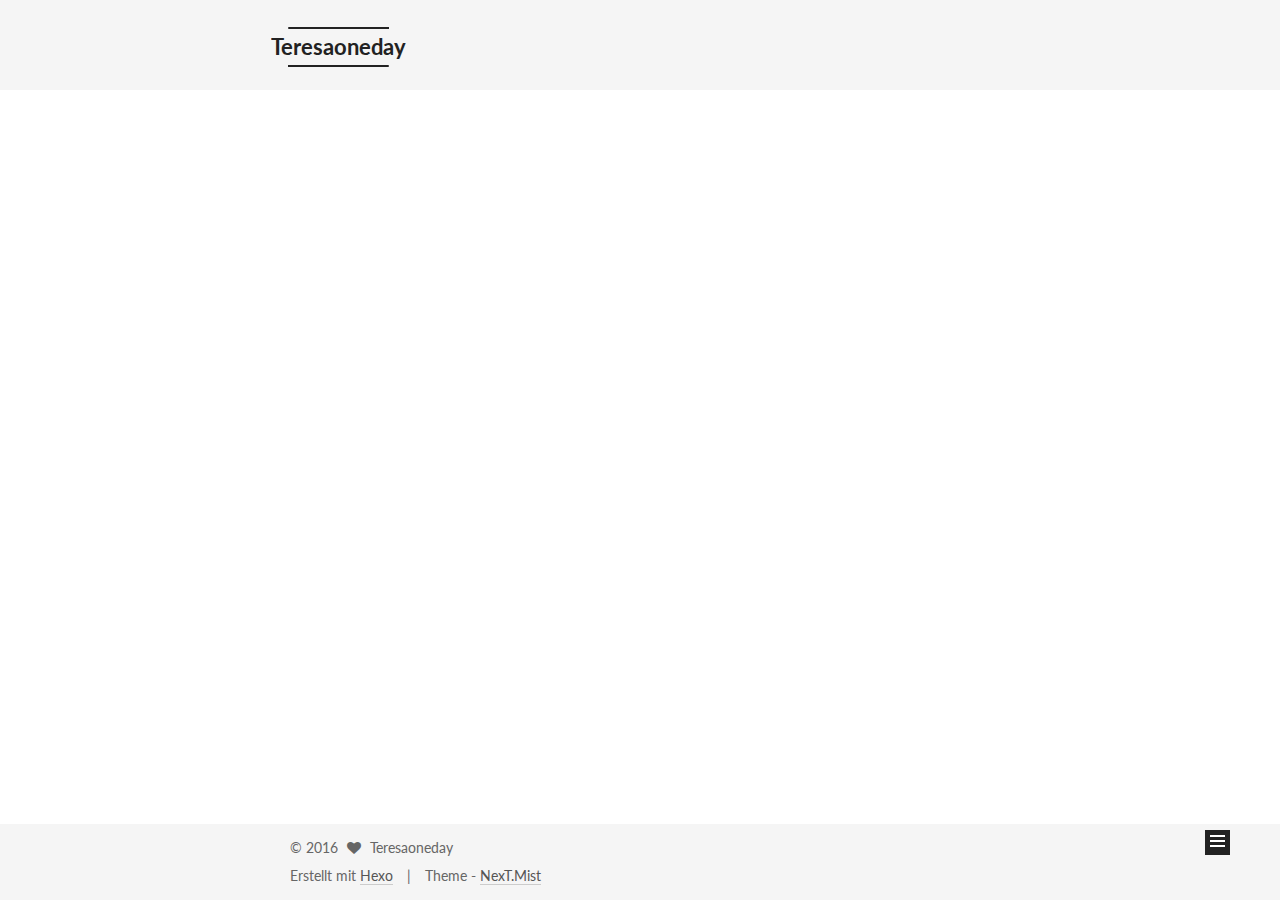
==== commit af74cb86: "Site updated: 2016-11-08 20:05:54" ====
--- a/index.html
+++ b/index.html
@@ -171,7 +171,7 @@
         <li class="menu-item menu-item-home">
           <a href="/" rel="section">
             
-            Home
+            Startseite
           </a>
         </li>
       
@@ -179,7 +179,7 @@
         <li class="menu-item menu-item-archives">
           <a href="/archives" rel="section">
             
-            Archives
+            Archiv
           </a>
         </li>
       
@@ -251,7 +251,7 @@
             <span class="post-meta-item-icon">
               <i class="fa fa-calendar-o"></i>
             </span>
-            <span class="post-meta-item-text">Posted on</span>
+            <span class="post-meta-item-text">Veröffentlicht am</span>
             <time itemprop="dateCreated" datetime="2016-11-08T18:51:09+08:00" content="2016-11-08">
               2016-11-08
             </time>
@@ -353,7 +353,7 @@
           <div class="site-state-item site-state-posts">
             <a href="/archives">
               <span class="site-state-item-count">1</span>
-              <span class="site-state-item-name">posts</span>
+              <span class="site-state-item-name">Artikel</span>
             </a>
           </div>
 
@@ -400,7 +400,7 @@
 </div>
 
 <div class="powered-by">
-  Powered by <a class="theme-link" href="https://hexo.io">Hexo</a>
+  Erstellt mit  <a class="theme-link" href="https://hexo.io">Hexo</a>
 </div>
 
 <div class="theme-info">
--- a/css/main.css
+++ b/css/main.css
@@ -1563,7 +1563,7 @@
   width: 4px;
   height: 4px;
   border-radius: 50%;
-  background: #16c8ed;
+  background: #cc03ff;
 }
 .links-of-blogroll {
   font-size: 13px;
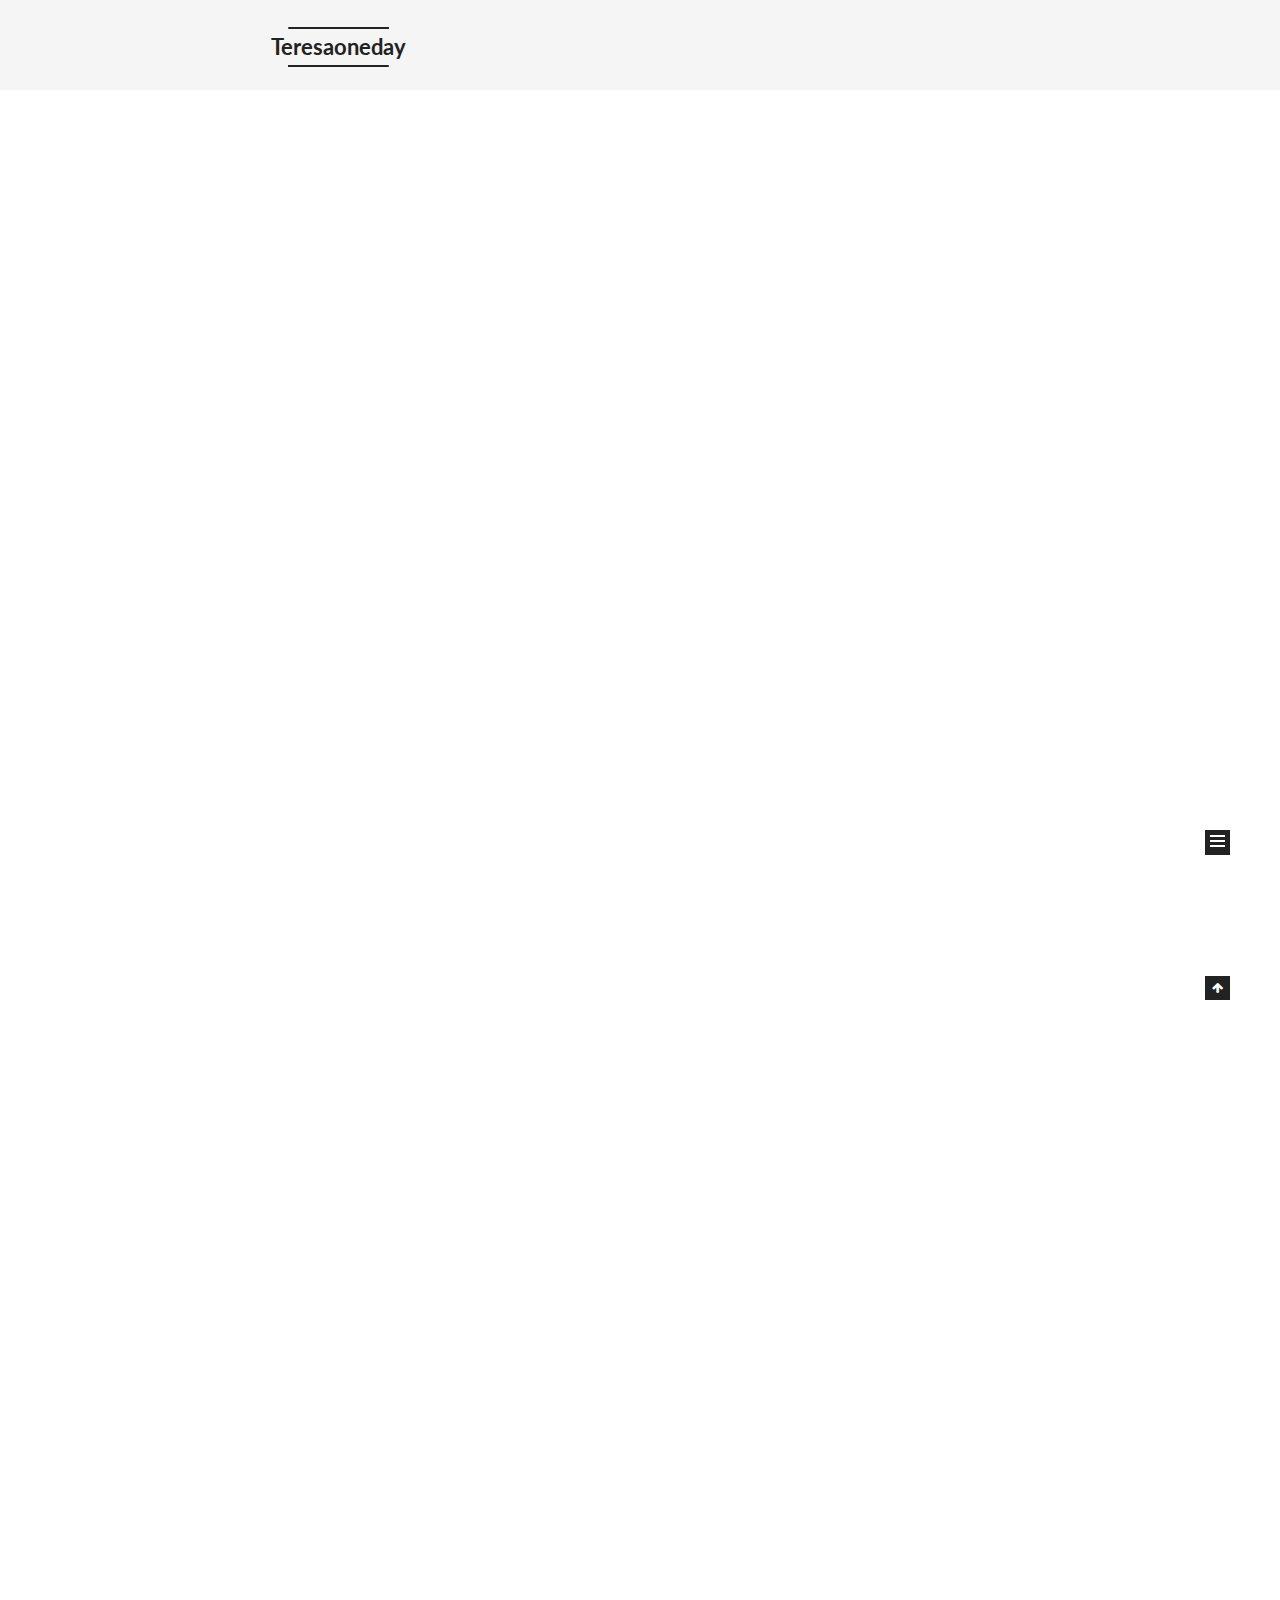
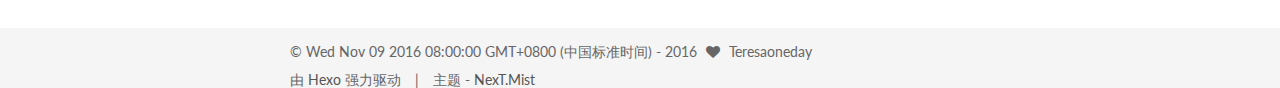
==== commit d03f7412: "Site updated: 2016-11-09 17:05:01" ====
--- a/index.html
+++ b/index.html
@@ -68,7 +68,7 @@
 <link href="/css/main.css?v=5.0.2" rel="stylesheet" type="text/css" />
 
 
-  <meta name="keywords" content="Hexo, NexT" />
+  <meta name="keywords" content="Teresaoneday" />
 
 
 
@@ -84,12 +84,15 @@
 
 
 
+<meta name="description" content="相逢的惊喜在于自然，欢喜的理由在于寻常。">
 <meta property="og:type" content="website">
 <meta property="og:title" content="Teresaoneday">
-<meta property="og:url" content="http://yoursite.com/index.html">
+<meta property="og:url" content="http://blog.teresaoneday.com/index.html">
 <meta property="og:site_name" content="Teresaoneday">
+<meta property="og:description" content="相逢的惊喜在于自然，欢喜的理由在于寻常。">
 <meta name="twitter:card" content="summary">
 <meta name="twitter:title" content="Teresaoneday">
+<meta name="twitter:description" content="相逢的惊喜在于自然，欢喜的理由在于寻常。">
 
 
 
@@ -97,12 +100,12 @@
   var NexT = window.NexT || {};
   var CONFIG = {
     scheme: 'Mist',
-    sidebar: {"position":"left","display":"post"},
+    sidebar: {"position":"right","display":"post"},
     fancybox: true,
     motion: true,
     duoshuo: {
       userId: '0',
-      author: 'Author'
+      author: '博主'
     }
   };
 </script>
@@ -110,31 +113,31 @@
 
 
 
-  <link rel="canonical" href="http://yoursite.com/"/>
+  <link rel="canonical" href="http://blog.teresaoneday.com/"/>
 
 
   <title> Teresaoneday </title>
 </head>
 
-<body itemscope itemtype="//schema.org/WebPage" lang="">
-
-  
-
-
-
-
-
-
-
-
-
-
-  
-  
-    
-  
-
-  <div class="container one-collumn sidebar-position-left 
+<body itemscope itemtype="//schema.org/WebPage" lang="zh-Hans">
+
+  
+
+
+
+
+
+
+
+
+
+
+  
+  
+    
+  
+
+  <div class="container one-collumn sidebar-position-right 
    page-home 
  ">
     <div class="headband"></div>
@@ -150,7 +153,7 @@
       <span class="logo-line-after"><i></i></span>
     </a>
   </div>
-  <p class="site-subtitle"></p>
+  <p class="site-subtitle">相逢的惊喜在于自然，欢喜的理由在于寻常。</p>
 </div>
 
 <div class="site-nav-toggle">
@@ -169,17 +172,33 @@
       
         
         <li class="menu-item menu-item-home">
-          <a href="/" rel="section">
-            
-            Startseite
+          <a href="/home" rel="section">
+            
+            首页
           </a>
         </li>
       
         
+        <li class="menu-item menu-item-categories">
+          <a href="/categories" rel="section">
+            
+            分类
+          </a>
+        </li>
+      
+        
+        <li class="menu-item menu-item-about">
+          <a href="/about" rel="section">
+            
+            关于
+          </a>
+        </li>
+      
+        
         <li class="menu-item menu-item-archives">
           <a href="/archives" rel="section">
             
-            Archiv
+            归档
           </a>
         </li>
       
@@ -187,7 +206,7 @@
         <li class="menu-item menu-item-tags">
           <a href="/tags" rel="section">
             
-            Tags
+            标签
           </a>
         </li>
       
@@ -195,7 +214,7 @@
         <li class="menu-item menu-item-schedule">
           <a href="/schedule" rel="section">
             
-            Schedule
+            日程
           </a>
         </li>
       
@@ -238,8 +257,8 @@
             
               
                 
-                <a class="post-title-link" href="/2016/11/08/hello-world/" itemprop="url">
-                  Hello Teresaoneday
+                <a class="post-title-link" href="/2016/11/09/out/" itemprop="url">
+                  out]
                 </a>
               
             
@@ -251,9 +270,9 @@
             <span class="post-meta-item-icon">
               <i class="fa fa-calendar-o"></i>
             </span>
-            <span class="post-meta-item-text">Veröffentlicht am</span>
-            <time itemprop="dateCreated" datetime="2016-11-08T18:51:09+08:00" content="2016-11-08">
-              2016-11-08
+            <span class="post-meta-item-text">发表于</span>
+            <time itemprop="dateCreated" datetime="2016-11-09T17:04:44+08:00" content="2016-11-09">
+              2016-11-09
             </time>
           </span>
 
@@ -282,7 +301,180 @@
       
         
           
-            <p>Welcome to <a href="https://hexo.io/" target="_blank" rel="external">Hexo</a>! This is your very first post. Check <a href="https://hexo.io/docs/" target="_blank" rel="external">documentation</a> for more info. If you get any problems when using Hexo, you can find the answer in <a href="https://hexo.io/docs/troubleshooting.html" target="_blank" rel="external">troubleshooting</a> or you can ask me on <a href="https://github.com/hexojs/hexo/issues" target="_blank" rel="external">GitHub</a>.</p>
+            
+          
+        
+      
+    </div>
+
+    <div>
+      
+    </div>
+
+    <div>
+      
+    </div>
+
+    <footer class="post-footer">
+      
+
+      
+
+      
+      
+        <div class="post-eof"></div>
+      
+    </footer>
+  </article>
+
+
+    
+      
+
+  
+  
+
+  
+  
+  
+
+  <article class="post post-type-normal " itemscope itemtype="//schema.org/Article">
+
+    
+      <header class="post-header">
+
+        
+        
+          <h1 class="post-title" itemprop="name headline">
+            
+            
+              
+                
+                <a class="post-title-link" href="/2016/11/09/layout/" itemprop="url">
+                  Hexo部署个人博客到Github和Coding & 绑定域名
+                </a>
+              
+            
+          </h1>
+        
+
+        <div class="post-meta">
+          <span class="post-time">
+            <span class="post-meta-item-icon">
+              <i class="fa fa-calendar-o"></i>
+            </span>
+            <span class="post-meta-item-text">发表于</span>
+            <time itemprop="dateCreated" datetime="2016-11-09T13:51:01+08:00" content="2016-11-09">
+              2016-11-09
+            </time>
+          </span>
+
+          
+
+          
+            
+          
+
+          
+
+          
+          
+
+          
+        </div>
+      </header>
+    
+
+
+    <div class="post-body" itemprop="articleBody">
+
+      
+      
+
+      
+        
+          
+            <hr>
+<h2 id="Preface"><a href="#Preface" class="headerlink" title="Preface"></a>Preface</h2><blockquote>
+<p>行动受内心驱使，内心渴望，就会行动。</p>
+</blockquote>
+<p>  其实我一直想搭建的是个人网站，可以用代码自己设计，但是能力有限，不会独立专业造轮子，Hexo生成静态网页的能力让人不得不浮想联翩啊，躁动的内心开始不安了。折腾了好几天终于稍微能看了。为什么要同时用Github和Coding两个服务呢？因为Github主动屏蔽了百度的爬虫，国内流量的解析到Coding，国外的解析到Github(这里可以用DNSPod的免费服务)。下面把我这一点不成熟的见解写出来，希望有朋友交流指正。</p>
+<h2 id="Selection-One"><a href="#Selection-One" class="headerlink" title="Selection One"></a>Selection One</h2><h3 id="准备"><a href="#准备" class="headerlink" title="准备"></a>准备</h3><blockquote>
+<p>意志已准备好了，脚步也就轻快了。</p>
+</blockquote>
+<p>要了解要建立个人博客我们使用的这些东西是什么。了解这些东西最好就是官方的指导手册，如果你英文有困难，没关系，我们还有中文教程捏。<br>Hexo</p>
+<blockquote>
+<p>A fast, simple &amp; powerful blog framework</p>
+</blockquote>
+<p>   Hexo 是一个快速、简洁且高效的博客框架。Hexo 使用 Markdown（或其他渲染引擎）解析文章，在几秒内，即可利用靓丽的主题生成静态网页。<br>official website：<a href="https://hexo.io" target="_blank" rel="external">https://hexo.io</a></p>
+<p>Github</p>
+<blockquote>
+<p>How people build software?<br>Millions of developers use GitHub to build personal projects, support their businesses, and work together on open source technologies.</p>
+</blockquote>
+<p>网上戏称全球最大的男性交友平台（捂脸笑：））其实在我的理解，Github是全世界大牛聚集地，是代码托管，分享，的平台。代码是不分国界的，Github掌管了全世界的代码（夸张脸），也就是代码基因库吧。互联网在一定意义上就是分享，沟通，创新，进步。<br>official website：<a href="https://github.com" target="_blank" rel="external">https://github.com</a></p>
+<p>Coding</p>
+<blockquote>
+<p>Coding做的是帮助开发者能够高效的在云端完成的工作。代码托管，项目管理，演示平台，质量管理等等。</p>
+</blockquote>
+<p>official website：<a href="https://coding.net" target="_blank" rel="external">https://coding.net</a></p>
+<p>如果以上不懂的可以自行Google中文版教程。</p>
+<h2 id="Section-Two"><a href="#Section-Two" class="headerlink" title="Section Two"></a>Section Two</h2><p>本地配置</p>
+<p>Node<br>    Hexo是一个基于Node.js静态博客框架，我们还需要安装Node环境。Node.js 也被称为鬼才的针尖独舞，因为他的创始人不会写js。需要掌握一些基本的Node.js语言。比如说切换工作目录，调出，安装插件等。</p>
+<p>official website：<a href="https://nodejs.org" target="_blank" rel="external">https://nodejs.org</a></p>
+<p> Git<br>    把静态文件部署到Github和Coding上面，这个版本控制工具必须要装。<br>official website：<a href="https://git-scm.com" target="_blank" rel="external">https://git-scm.com</a></p>
+<p>代码编辑器：<br>    因为后面要更改站点下面的文件。推荐使用Sublime，notepad，JetBrainstormWebstorms Dreamweaver等等。</p>
+<p>安装Hexo<br>   在本地的一个盘里面新建一个文件夹。例如<code>D:\Github\hexo</code>文件夹，打开Git Shell,切换到工作目录，使用npm命令安装。</p>
+<blockquote>
+<ol>
+<li><code>$ npm install -g hexo-cli</code></li>
+<li><code>$ npm install hexo --save</code></li>
+<li><code>$ hexo init</code></li>
+</ol>
+</blockquote>
+<p>安装Hexo插件<br>    别问我是怎么知道的，我事先并没有安装，结果后期Google到手段，还好看懂一点点英文，知道报错的原因。（哭丧脸）：）</p>
+<blockquote>
+<ol>
+<li><code>npm install hexo-generator-index --save</code></li>
+<li><code>npm install hexo-generator-archive --save</code></li>
+<li><code>npm install hexo-generator-category --save</code></li>
+<li><code>npm install hexo-generator-tag --save</code></li>
+<li><code>npm install hexo-server --save</code></li>
+<li><code>npm install hexo-deployer-git --save</code></li>
+<li><code>npm install hexo-renderer-ejs --save</code></li>
+<li><code>npm install hexo-renderer-marked@0.2 --save</code></li>
+<li><code>npm install hexo-renderer-stylus@0.2 --save</code></li>
+<li><code>npm install hexo-generator-feed@1 --save</code></li>
+<li><code>npm install hexo-generator-sitemap@1 --save</code></li>
+</ol>
+</blockquote>
+<p>本地配置完毕。</p>
+<h2 id="Secetion-Three"><a href="#Secetion-Three" class="headerlink" title="Secetion Three"></a>Secetion Three</h2><p>预览本地博客</p>
+<p>执行以下命令.</p>
+<blockquote>
+<p><code>$ hexo server</code></p>
+</blockquote>
+<p>成功了以后再浏览器的地址栏打开<a href="github.com/teresaoneday">localhost:4000</a>可以查看效果了。效果应该是这样的：啊啊啊啊，要升级会员才能上传图片。描述下，就是Hexo在网页的正中间，第一篇文章代码世界的经典，就是Hello World,就像<em>Vampire Diaries</em>永远都是Hello Brother。（苦笑脸）</p>
+<h2 id="Secetion-Four"><a href="#Secetion-Four" class="headerlink" title="Secetion Four"></a>Secetion Four</h2><h4 id="把博客搬到Github和Coding上面"><a href="#把博客搬到Github和Coding上面" class="headerlink" title="把博客搬到Github和Coding上面"></a>把博客搬到Github和Coding上面</h4><h4 id="注册设置Github"><a href="#注册设置Github" class="headerlink" title="注册设置Github"></a>注册设置Github</h4><p>  a.注册Github,自定义用户名eg:Teresaoneday,这时Github就会分配给你一个访问地址：<a href="github.com/teresaoneday">github.com/teresaoneday</a><br>  b.创建仓库，在主页右上角头像左边有个加号，点击创建New repository。<br>  c.初始化仓库，Repository name前面必须和用户名一致eg:Teresaoneday.github.io（以github.io结尾的仓库每个账号只能创建一个）。然后就可以访问Github分配给你的域名Teresaoneday.github.io了.<br>  d.创建的仓库的时候分支一定要要选择master。</p>
+<h4 id="注册设置Coding"><a href="#注册设置Coding" class="headerlink" title="注册设置Coding"></a>注册设置Coding</h4><p> a.注册使用和Github相似，注册-创建项目。创建项目的时候类型一定要选择公开。<br> b.打开新创建的项目，找到pages开启coding-pages服务。并且在项目里面吧coding-pages设置为默认分支。贴上链接。<a href="https://coding.net/u/Teresaoneday/p/Teresaoneday/git/branches" target="_blank" rel="external">https://coding.net/u/Teresaoneday/p/Teresaoneday/git/branches</a></p>
+<h4 id="ssh公匙的设置"><a href="#ssh公匙的设置" class="headerlink" title="ssh公匙的设置"></a>ssh公匙的设置</h4><p>  公匙相当于一个通道，把本地的静态网页推送到Github和Coding。在这里我建议，把两个公匙设置一样的，避免像我一样不知道单独设置，后来找了多少错误才发现。贴上公匙创建方法。<a href="https://git-scm.com/book/zh/v1/%E6%9C%8D%E5%8A%A1%E5%99%A8%E4%B8%8A%E7%9A%84-Git-%E7%94%9F%E6%88%90-SSH-%E5%85%AC%E9%92%A5" target="_blank" rel="external">https://git-scm.com/book/zh/v1/%E6%9C%8D%E5%8A%A1%E5%99%A8%E4%B8%8A%E7%9A%84-Git-%E7%94%9F%E6%88%90-SSH-%E5%85%AC%E9%92%A5</a>coding的配置基本也是大同小异的。</p>
+<blockquote>
+<p>屠龙之术，贵在坚持。</p>
+</blockquote>
+<p> 坚持到这里了，下一步就是移植博客到Github和Hexo了。</p>
+<p>这里的发布也是十分简单的，首先在github上创建名为yourname.github.io的repo，接着修改_config.yml中的deploy字段，</p>
+<p>站点目录下，应该是这样的。</p>
+<p>repo:<br>    git: git@github.com:Teresaoneday/Teresaoneday.github.io.git,master<br>coding: git@git.coding.net:Teresaoneday/Teresaoneday.git,coding-pages</p>
+<p>   Caution！站点的代码对空格比较敏感，在这里不能上传图片，大家可以对着Hexo教程格式来写。</p>
+<h2 id="Secetion-Five"><a href="#Secetion-Five" class="headerlink" title="Secetion Five"></a>Secetion Five</h2><p>推送到Github和Coding</p>
+<p>在控制器中执行以下程序。</p>
+<ol>
+<li>hexo g</li>
+<li>hexo d</li>
+</ol>
+<p>   现在通过访问yourname.github.io和yourname.coding.me就可以访问你的博客了，例如terasaoneday.github.ioheteresaoneday.coding.me</p>
+<p>   好了，关于域名的下次分说。先休息下。美国大选结束，说话做事甩川普几条街的Hailary败北，打酱油的川普成了Mr President。不管怎么说，Life is on,tomorrow is  a new day.</p>
+<p>   第一篇博客，感谢。<br>   <font color="red">しかし、長い間愛を待って、偶然確かに再び会う予定です。</font></p>
+<p> `</p>
 
           
         
@@ -347,13 +539,13 @@
                src="/images/avatar.gif"
                alt="Teresaoneday" />
           <p class="site-author-name" itemprop="name">Teresaoneday</p>
-          <p class="site-description motion-element" itemprop="description"></p>
+          <p class="site-description motion-element" itemprop="description">相逢的惊喜在于自然，欢喜的理由在于寻常。</p>
         </div>
         <nav class="site-state motion-element">
           <div class="site-state-item site-state-posts">
             <a href="/archives">
-              <span class="site-state-item-count">1</span>
-              <span class="site-state-item-name">Artikel</span>
+              <span class="site-state-item-count">2</span>
+              <span class="site-state-item-name">日志</span>
             </a>
           </div>
 
@@ -366,6 +558,53 @@
         
 
         <div class="links-of-author motion-element">
+          
+            
+              <span class="links-of-author-item">
+                <a href="https://teresaoneday.github.io" target="_blank" title="Github">
+                  
+                    <i class="fa fa-fw fa-globe"></i>
+                  
+                  Github
+                </a>
+              </span>
+            
+              <span class="links-of-author-item">
+                <a href="https://teresaoneday.coding.me" target="_blank" title="Coding">
+                  
+                    <i class="fa fa-fw fa-globe"></i>
+                  
+                  Coding
+                </a>
+              </span>
+            
+              <span class="links-of-author-item">
+                <a href="https://www.facebook.com" target="_blank" title="Facebook">
+                  
+                    <i class="fa fa-fw fa-globe"></i>
+                  
+                  Facebook
+                </a>
+              </span>
+            
+              <span class="links-of-author-item">
+                <a href="http://weibo.com/p/1005055373341703/home?from=page_100505&mod=TAB&is_all=1#place" target="_blank" title="Weibo">
+                  
+                    <i class="fa fa-fw fa-weibo"></i>
+                  
+                  Weibo
+                </a>
+              </span>
+            
+              <span class="links-of-author-item">
+                <a href="https://www.zhihu.com/people/wenwenjiayou41" target="_blank" title="Zhihu">
+                  
+                    <i class="fa fa-fw fa-globe"></i>
+                  
+                  Zhihu
+                </a>
+              </span>
+            
           
         </div>
 
@@ -391,7 +630,7 @@
       <div class="footer-inner">
         <div class="copyright" >
   
-  &copy; 
+  &copy;  Wed Nov 09 2016 08:00:00 GMT+0800 (中国标准时间) - 
   <span itemprop="copyrightYear">2016</span>
   <span class="with-love">
     <i class="fa fa-heart"></i>
@@ -400,11 +639,11 @@
 </div>
 
 <div class="powered-by">
-  Erstellt mit  <a class="theme-link" href="https://hexo.io">Hexo</a>
+  由 <a class="theme-link" href="https://hexo.io">Hexo</a> 强力驱动
 </div>
 
 <div class="theme-info">
-  Theme -
+  主题 -
   <a class="theme-link" href="https://github.com/iissnan/hexo-theme-next">
     NexT.Mist
   </a>
--- a/css/main.css
+++ b/css/main.css
@@ -1563,7 +1563,7 @@
   width: 4px;
   height: 4px;
   border-radius: 50%;
-  background: #cc03ff;
+  background: #fff1ff;
 }
 .links-of-blogroll {
   font-size: 13px;
